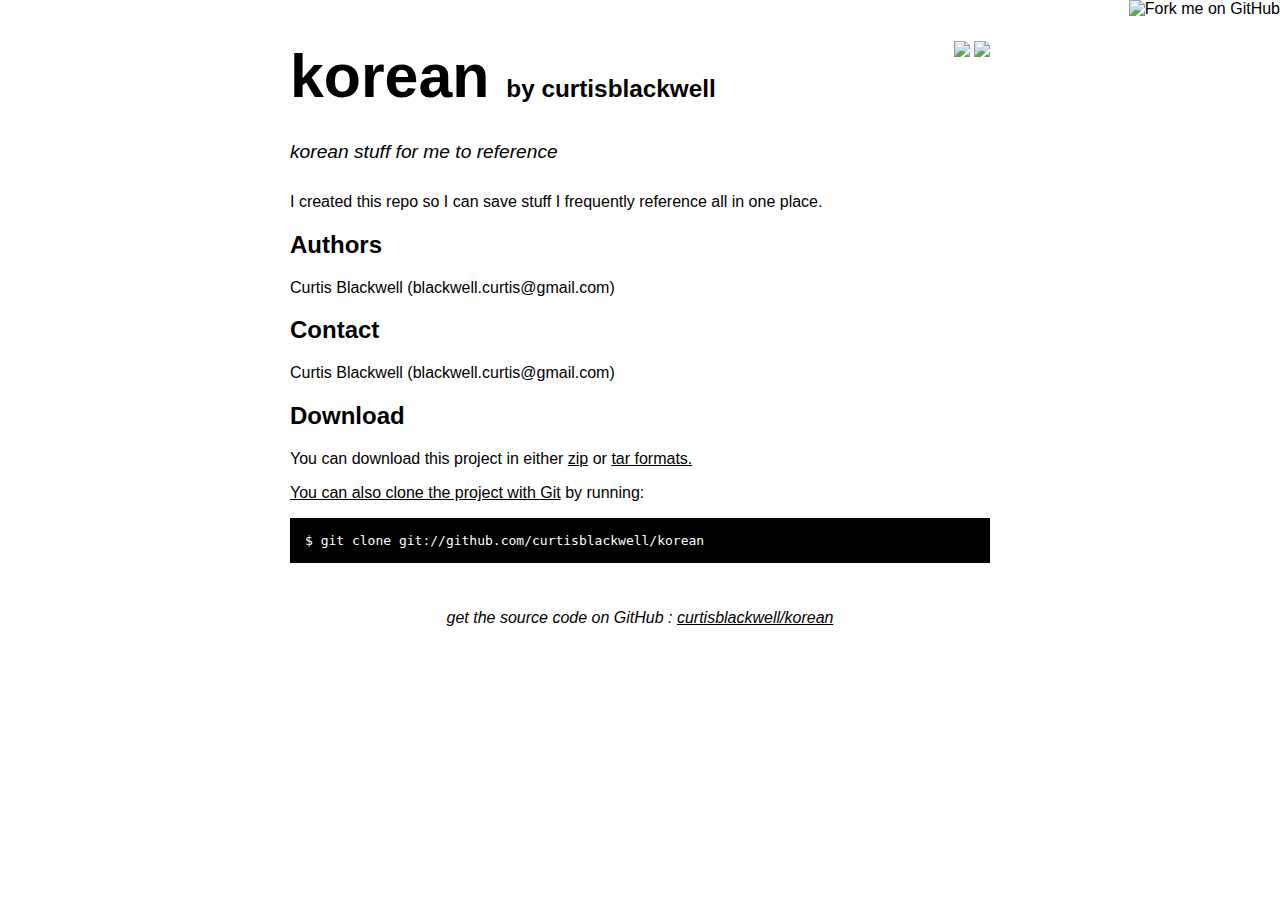
==== index.html @ 875d5a8b "Created gh-pages branch via GitHub" ====
<!DOCTYPE html>
<html>
<head>
  <meta charset='utf-8'>

  <title>curtisblackwell/korean @ GitHub</title>

  <style type="text/css">
    body {
      margin-top: 1.0em;
      background-color: #ffffff;
      font-family: Helvetica, Arial, FreeSans, san-serif;
      color: #000000;
    }
    #container {
      margin: 0 auto;
      width: 700px;
    }
    h1 { font-size: 3.8em; color: #000000; margin-bottom: 3px; }
    h1 .small { font-size: 0.4em; }
    h1 a { text-decoration: none }
    h2 { font-size: 1.5em; color: #000000; }
    h3 { text-align: center; color: #000000; }
    a { color: #000000; }
    .description { font-size: 1.2em; margin-bottom: 30px; margin-top: 30px; font-style: italic;}
    .download { float: right; }
    pre { background: #000; color: #fff; padding: 15px;}
    hr { border: 0; width: 80%; border-bottom: 1px solid #aaa}
    .footer { text-align:center; padding-top:30px; font-style: italic; }
  </style>
</head>

<body>
  <a href="https://github.com/curtisblackwell/korean"><img style="position: absolute; top: 0; right: 0; border: 0;" src="http://s3.amazonaws.com/github/ribbons/forkme_right_darkblue_121621.png" alt="Fork me on GitHub" /></a>

  <div id="container">

    <div class="download">
      <a href="https://github.com/curtisblackwell/korean/zipball/master">
        <img border="0" width="90" src="https://github.com/images/modules/download/zip.png"></a>
      <a href="https://github.com/curtisblackwell/korean/tarball/master">
        <img border="0" width="90" src="https://github.com/images/modules/download/tar.png"></a>
    </div>

    <h1><a href="https://github.com/curtisblackwell/korean">korean</a>
      <span class="small">by <a href="https://github.com/curtisblackwell">curtisblackwell</a></span></h1>

    <div class="description">
      korean stuff for me to reference
    </div>

    
      <p>I created this repo so I can save stuff I frequently reference all in one place.</p>
    

    

    

    

    
      <h2>Authors</h2>
      <p>Curtis Blackwell (blackwell.curtis@gmail.com)<br/>      </p>
    

    
      <h2>Contact</h2>
      <p>Curtis Blackwell (blackwell.curtis@gmail.com)<br/>      </p>
    

    <h2>Download</h2>
    <p>
      You can download this project in either
      <a href="https://github.com/curtisblackwell/korean/zipball/master">zip</a> or
      <a href="https://github.com/curtisblackwell/korean/tarball/master">tar formats.
    </p>
    <p>You can also clone the project with <a href="http://git-scm.com">Git</a>
      by running:
      <pre>$ git clone git://github.com/curtisblackwell/korean</pre>
    </p>

    <div class="footer">
      get the source code on GitHub : <a href="https://github.com/curtisblackwell/korean">curtisblackwell/korean</a>
    </div>

  </div>

</body>
</html>
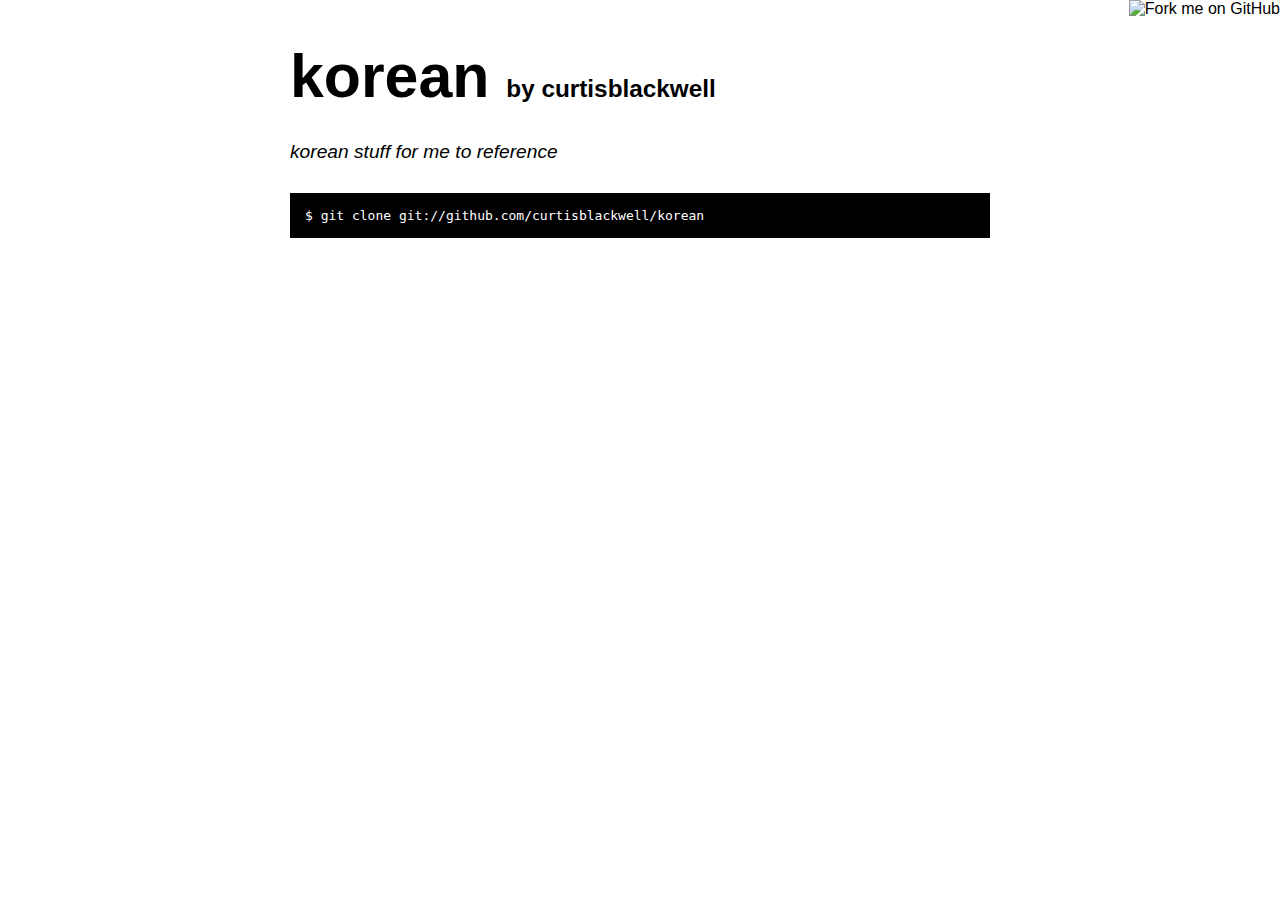
==== commit 022bb2d2: "removed unwanted info from project page" ====
--- a/index.html
+++ b/index.html
@@ -35,12 +35,6 @@
 
   <div id="container">
 
-    <div class="download">
-      <a href="https://github.com/curtisblackwell/korean/zipball/master">
-        <img border="0" width="90" src="https://github.com/images/modules/download/zip.png"></a>
-      <a href="https://github.com/curtisblackwell/korean/tarball/master">
-        <img border="0" width="90" src="https://github.com/images/modules/download/tar.png"></a>
-    </div>
 
     <h1><a href="https://github.com/curtisblackwell/korean">korean</a>
       <span class="small">by <a href="https://github.com/curtisblackwell">curtisblackwell</a></span></h1>
@@ -49,42 +43,8 @@
       korean stuff for me to reference
     </div>
 
-    
-      <p>I created this repo so I can save stuff I frequently reference all in one place.</p>
-    
-
-    
-
-    
-
-    
-
-    
-      <h2>Authors</h2>
-      <p>Curtis Blackwell (blackwell.curtis@gmail.com)-<br/>      </p>
-    
-
-    
-      <h2>Contact</h2>
-      <p>Curtis Blackwell (blackwell.curtis@gmail.com)-<br/>      </p>
-    
-
-    <h2>Download</h2>
-    <p>
-      You can download this project in either
-      <a href="https://github.com/curtisblackwell/korean/zipball/master">zip</a> or
-      <a href="https://github.com/curtisblackwell/korean/tarball/master">tar formats.
-    </p>
-    <p>You can also clone the project with <a href="http://git-scm.com">Git</a>
-      by running:
       <pre>$ git clone git://github.com/curtisblackwell/korean</pre>
     </p>
-
-    <div class="footer">
-      get the source code on GitHub : <a href="https://github.com/curtisblackwell/korean">curtisblackwell/korean</a>
-    </div>
 
   </div>
 
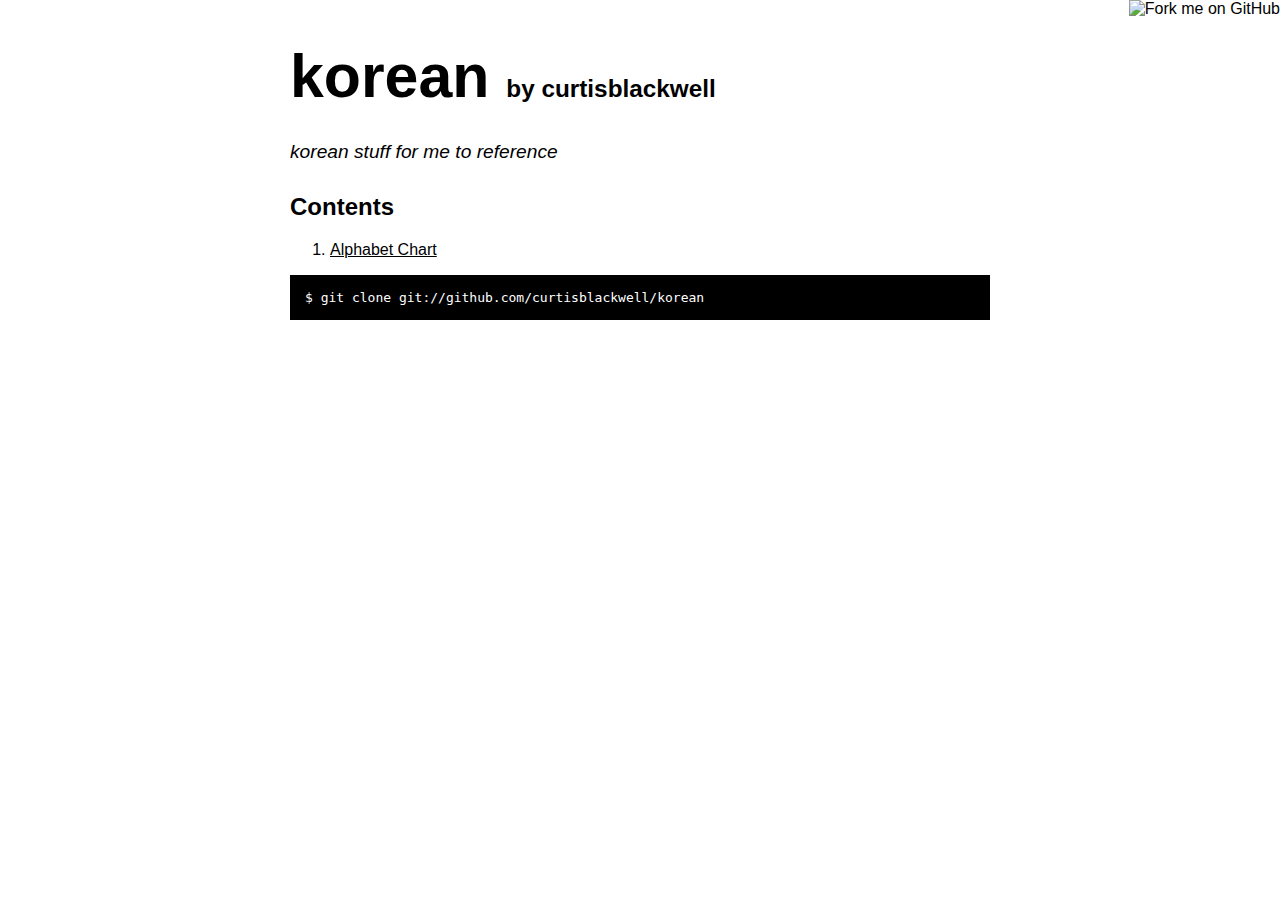
==== commit 0f68bef0: "added nav" ====
--- a/index.html
+++ b/index.html
@@ -42,6 +42,11 @@
     <div class="description">
       korean stuff for me to reference
     </div>
+    
+    <h2>Contents</h2>
+    <ol>
+    	<li><a href="http://curtisblackwell.github.com/korean/alphabet-chart.html">Alphabet Chart</a></li>
+    </ol>
 
       <pre>$ git clone git://github.com/curtisblackwell/korean</pre>
     </p>
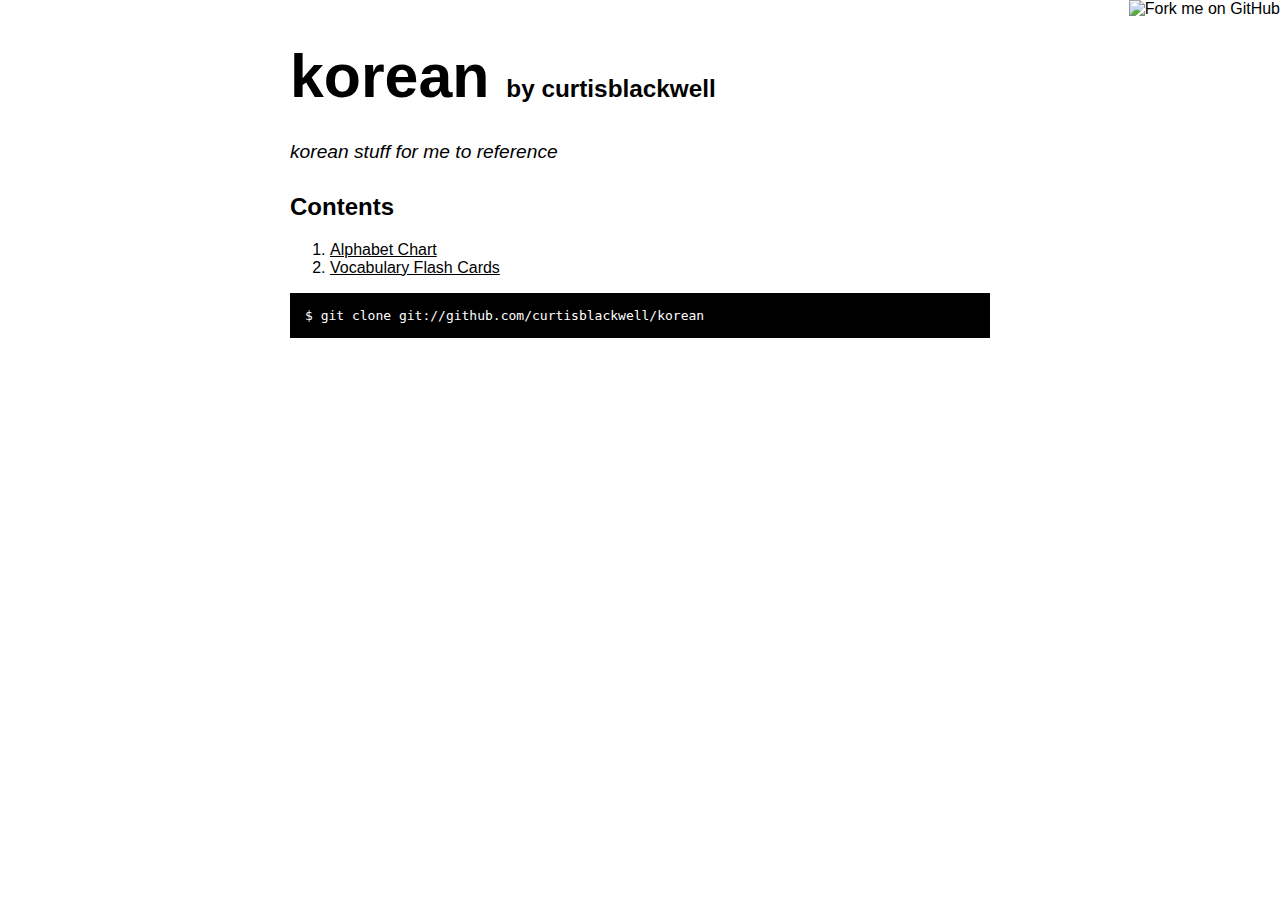
==== commit e9267bd3: "added vocab page to index" ====
--- a/index.html
+++ b/index.html
@@ -46,6 +46,7 @@
     <h2>Contents</h2>
     <ol>
     	<li><a href="http://curtisblackwell.github.com/korean/alphabet-chart.html">Alphabet Chart</a></li>
+    	<li><a href="http://curtisblackwell.github.com/korean/vocabulary.html">Vocabulary Flash Cards</a></li>
     </ol>
 
       <pre>$ git clone git://github.com/curtisblackwell/korean</pre>
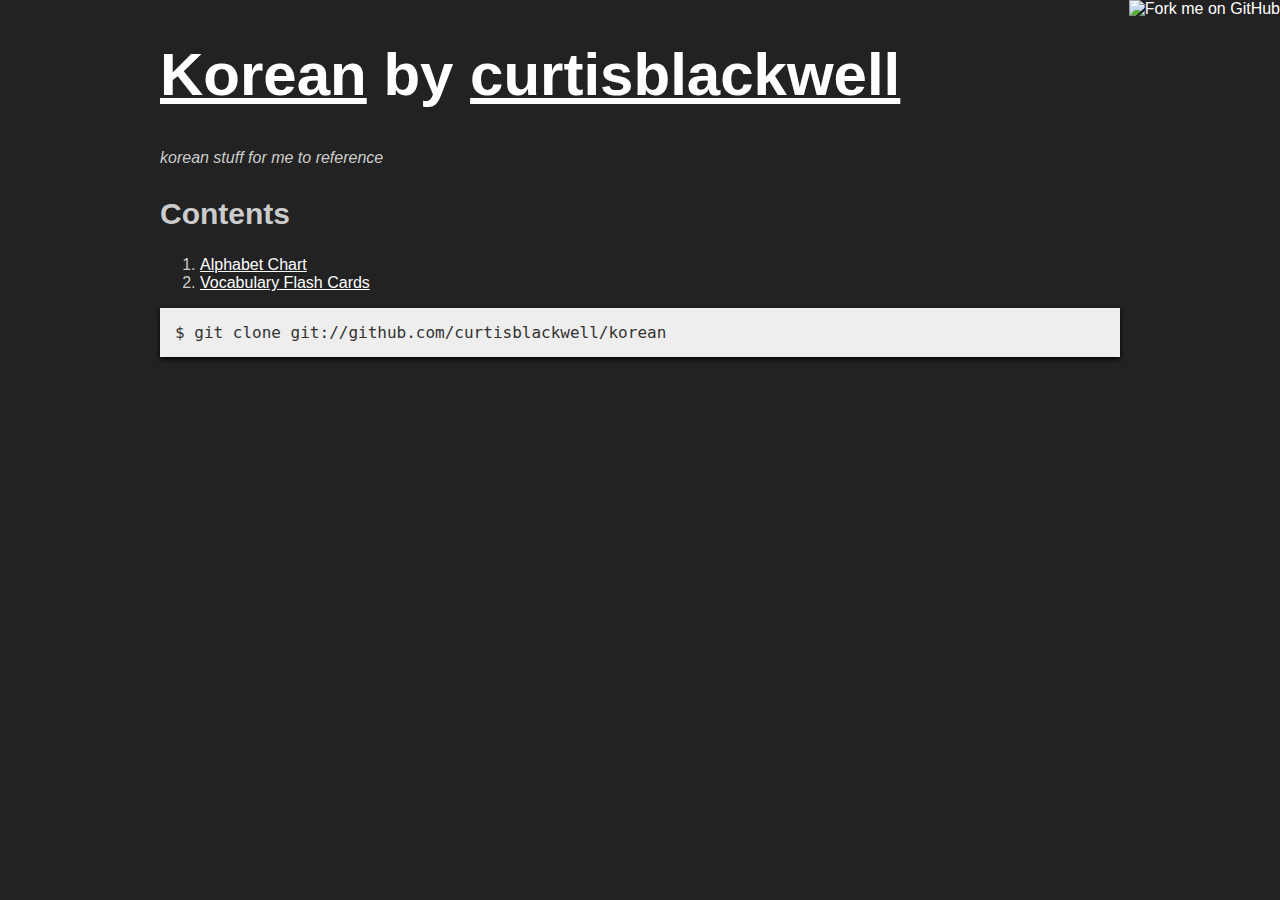
==== commit a23d8f12: "moved flip.js to plugins dir | updated css | added header to pages | made index match other pages | " ====
--- a/index.html
+++ b/index.html
@@ -1,58 +1,58 @@
-<!DOCTYPE html>
-<html>
-<head>
-  <meta charset='utf-8'>
+<!doctype html>
+<!--[if lt IE 7]> <html class="no-js ie6 oldie" lang="en"> <![endif]-->
+<!--[if IE 7]>    <html class="no-js ie7 oldie" lang="en"> <![endif]-->
+<!--[if IE 8]>    <html class="no-js ie8 oldie" lang="en"> <![endif]-->
+<!--[if gt IE 8]><!--> <html class="no-js" lang="ko"> <!--<![endif]-->
+	<head>
+		<meta charset="utf-8">
+		<meta http-equiv="X-UA-Compatible" content="IE=edge,chrome=1">
 
-  <title>curtisblackwell/korean @ GitHub</title>
+		<title>Korean</title>
+		<meta name="description" content="Korean alphabet chart for practicing pronunciation.">
+		<meta name="author" content="Curtis Blackwell&hellip; sorta.">
 
-  <style type="text/css">
-    body {
-      margin-top: 1.0em;
-      background-color: #ffffff;
-      font-family: Helvetica, Arial, FreeSans, san-serif;
-      color: #000000;
-    }
-    #container {
-      margin: 0 auto;
-      width: 700px;
-    }
-    h1 { font-size: 3.8em; color: #000000; margin-bottom: 3px; }
-    h1 .small { font-size: 0.4em; }
-    h1 a { text-decoration: none }
-    h2 { font-size: 1.5em; color: #000000; }
-    h3 { text-align: center; color: #000000; }
-    a { color: #000000; }
-    .description { font-size: 1.2em; margin-bottom: 30px; margin-top: 30px; font-style: italic;}
-    .download { float: right; }
-    pre { background: #000; color: #fff; padding: 15px;}
-    hr { border: 0; width: 80%; border-bottom: 1px solid #aaa}
-    .footer { text-align:center; padding-top:30px; font-style: italic; }
-  </style>
-</head>
+		<meta name="viewport" content="width=device-width,initial-scale=1">
+		<link rel="stylesheet" href="style.css">
+		<script src="js/libs/modernizr-2.0.6.min.js"></script>
 
-<body>
-  <a href="https://github.com/curtisblackwell/korean"><img style="position: absolute; top: 0; right: 0; border: 0;" src="http://s3.amazonaws.com/github/ribbons/forkme_right_darkblue_121621.png" alt="Fork me on GitHub" /></a>
+		<style type="text/css">
+			h1 {
+				color: #fff;
+				font-size: 60px;
+			}
+			h2 {
+				color: #ccc;
+				font-size: 30px;
+			}
 
-  <div id="container">
+			.description {
+				font-style: italic;
+				margin-bottom: 30px;
+			}
 
+			pre {
+				background: #eee;
+				   -moz-box-shadow: 0px 2px 5px #000;
+				-webkit-box-shadow: 0px 2px 5px #000;
+						box-shadow: 0px 2px 5px #000;
+				color: #333;
+				padding: 15px;
+			}
+		</style>
+	</head>
+	<body>
+		<a href="https://github.com/curtisblackwell/korean"><img style="position: absolute; top: 0; right: 0; border: 0;" src="http://s3.amazonaws.com/github/ribbons/forkme_right_darkblue_121621.png" alt="Fork me on GitHub" /></a>
 
-    <h1><a href="https://github.com/curtisblackwell/korean">korean</a>
-      <span class="small">by <a href="https://github.com/curtisblackwell">curtisblackwell</a></span></h1>
+		<h1><a href="https://github.com/curtisblackwell/korean">Korean</a> <span class="small">by <a href="https://github.com/curtisblackwell">curtisblackwell</a></span></h1>
 
-    <div class="description">
-      korean stuff for me to reference
-    </div>
-    
-    <h2>Contents</h2>
-    <ol>
-    	<li><a href="http://curtisblackwell.github.com/korean/alphabet-chart.html">Alphabet Chart</a></li>
-    	<li><a href="http://curtisblackwell.github.com/korean/vocabulary.html">Vocabulary Flash Cards</a></li>
-    </ol>
+		<p class="description">korean stuff for me to reference</p>
 
-      <pre>$ git clone git://github.com/curtisblackwell/korean</pre>
-    </p>
+		<h2>Contents</h2>
+		<ol>
+			<li><a href="alphabet-chart.html">Alphabet Chart</a></li>
+			<li><a href="vocabulary.html">Vocabulary Flash Cards</a></li>
+		</ol>
 
-  </div>
-
-</body>
+		<pre>$ git clone git://github.com/curtisblackwell/korean</pre>
+	</body>
 </html>
--- a/style.css
+++ b/style.css
@@ -0,0 +1,303 @@
+/* 
+ * HTML5 ✰ Boilerplate
+ *
+ * What follows is the result of much research on cross-browser styling. 
+ * Credit left inline and big thanks to Nicolas Gallagher, Jonathan Neal,
+ * Kroc Camen, and the H5BP dev community and team.
+ *
+ * Detailed information about this CSS: h5bp.com/css
+ * 
+ * ==|== normalize ==========================================================
+ */
+
+
+/* =============================================================================
+   HTML5 display definitions
+   ========================================================================== */
+
+article, aside, details, figcaption, figure, footer, header, hgroup, nav, section { display: block; }
+audio, canvas, video { display: inline-block; *display: inline; *zoom: 1; }
+audio:not([controls]) { display: none; }
+[hidden] { display: none; }
+
+/* =============================================================================
+   Base
+   ========================================================================== */
+
+/*
+ * 1. Correct text resizing oddly in IE6/7 when body font-size is set using em units
+ * 2. Force vertical scrollbar in non-IE
+ * 3. Prevent iOS text size adjust on device orientation change, without disabling user zoom: h5bp.com/g
+ */
+
+html { font-size: 100%; overflow-y: scroll; -webkit-text-size-adjust: 100%; -ms-text-size-adjust: 100%; }
+
+body { margin: 0; font-size: 13px; line-height: 1.231; }
+
+body, button, input, select, textarea { font-family: sans-serif; color: #222; }
+
+/* 
+ * Remove text-shadow in selection highlight: h5bp.com/i
+ * These selection declarations have to be separate
+ * Also: hot pink! (or customize the background color to match your design)
+ */
+
+::-moz-selection { background: #222; color: #fff; text-shadow: none; }
+::selection { background: #222; color: #fff; text-shadow: none; }
+
+
+/* =============================================================================
+   Links
+   ========================================================================== */
+
+a { color: #fff; }
+a:visited { color: #fff; }
+a:hover { color: #fff; }
+a:focus { outline: thin dotted; }
+
+/* Improve readability when focused and hovered in all browsers: h5bp.com/h */
+a:hover, a:active { outline: 0; }
+
+
+/* =============================================================================
+   Typography
+   ========================================================================== */
+
+abbr[title] { border-bottom: 1px dotted; }
+
+b, strong { font-weight: bold; }
+
+blockquote { margin: 1em 40px; }
+
+dfn { font-style: italic; }
+
+hr { display: block; height: 1px; border: 0; border-top: 1px solid #ccc; margin: 1em 0; padding: 0; }
+
+ins { background: #ff9; color: #000; text-decoration: none; }
+
+mark { background: #ff0; color: #000; font-style: italic; font-weight: bold; }
+
+/* Redeclare monospace font family: h5bp.com/j */
+pre, code, kbd, samp { font-family: monospace, monospace; _font-family: 'courier new', monospace; font-size: 1em; }
+
+/* Improve readability of pre-formatted text in all browsers */
+pre { white-space: pre; white-space: pre-wrap; word-wrap: break-word; }
+
+q { quotes: none; }
+q:before, q:after { content: ""; content: none; }
+
+small { font-size: 85%; }
+
+/* Position subscript and superscript content without affecting line-height: h5bp.com/k */
+sub, sup { font-size: 75%; line-height: 0; position: relative; vertical-align: baseline; }
+sup { top: -0.5em; }
+sub { bottom: -0.25em; }
+
+
+/* =============================================================================
+   Lists
+   ========================================================================== */
+
+ul, ol { margin: 1em 0; padding: 0 0 0 40px; }
+dd { margin: 0 0 0 40px; }
+nav ul, nav ol { list-style: none; list-style-image: none; margin: 0; padding: 0; }
+
+
+/* =============================================================================
+   Embedded content
+   ========================================================================== */
+
+/*
+ * 1. Improve image quality when scaled in IE7: h5bp.com/d
+ * 2. Remove the gap between images and borders on image containers: h5bp.com/e 
+ */
+
+img { border: 0; -ms-interpolation-mode: bicubic; vertical-align: middle; }
+
+/*
+ * Correct overflow not hidden in IE9 
+ */
+
+svg:not(:root) { overflow: hidden; }
+
+
+/* =============================================================================
+   Figures
+   ========================================================================== */
+
+figure { margin: 0; }
+
+
+/* =============================================================================
+   Forms
+   ========================================================================== */
+
+form { margin: 0; }
+fieldset { border: 0; margin: 0; padding: 0; }
+
+/* Indicate that 'label' will shift focus to the associated form element */
+label { cursor: pointer; }
+
+/* 
+ * 1. Correct color not inheriting in IE6/7/8/9 
+ * 2. Correct alignment displayed oddly in IE6/7 
+ */
+
+legend { border: 0; *margin-left: -7px; padding: 0; }
+
+/*
+ * 1. Correct font-size not inheriting in all browsers
+ * 2. Remove margins in FF3/4 S5 Chrome
+ * 3. Define consistent vertical alignment display in all browsers
+ */
+
+button, input, select, textarea { font-size: 100%; margin: 0; vertical-align: baseline; *vertical-align: middle; }
+
+/*
+ * 1. Define line-height as normal to match FF3/4 (set using !important in the UA stylesheet)
+ * 2. Correct inner spacing displayed oddly in IE6/7
+ */
+
+button, input { line-height: normal; *overflow: visible; }
+
+/*
+ * Reintroduce inner spacing in 'table' to avoid overlap and whitespace issues in IE6/7
+ */
+
+table button, table input { *overflow: auto; }
+
+/*
+ * 1. Display hand cursor for clickable form elements
+ * 2. Allow styling of clickable form elements in iOS
+ */
+
+button, input[type="button"], input[type="reset"], input[type="submit"] { cursor: pointer; -webkit-appearance: button; }
+
+/*
+ * Consistent box sizing and appearance
+ */
+
+input[type="checkbox"], input[type="radio"] { box-sizing: border-box; }
+input[type="search"] { -webkit-appearance: textfield; -moz-box-sizing: content-box; -webkit-box-sizing: content-box; box-sizing: content-box; }
+input[type="search"]::-webkit-search-decoration { -webkit-appearance: none; }
+
+/* 
+ * Remove inner padding and border in FF3/4: h5bp.com/l 
+ */
+
+button::-moz-focus-inner, input::-moz-focus-inner { border: 0; padding: 0; }
+
+/* 
+ * 1. Remove default vertical scrollbar in IE6/7/8/9 
+ * 2. Allow only vertical resizing
+ */
+
+textarea { overflow: auto; vertical-align: top; resize: vertical; }
+
+/* Colors for form validity */
+input:valid, textarea:valid {  }
+input:invalid, textarea:invalid { background-color: #f0dddd; }
+
+
+/* =============================================================================
+   Tables
+   ========================================================================== */
+
+table { border-collapse: collapse; border-spacing: 0; }
+td { vertical-align: top; }
+
+
+/* ==|== primary styles =====================================================
+   Author: Curtis Blackwell
+   ========================================================================== */
+
+body {
+	background: #222;
+	color: #ccc;
+	font: 16px sans-serif;
+	margin: 0 auto;
+	width: 960px;
+}
+
+h1 { font-size: 30px; }
+h2 {
+	color: #fff;
+	font-size: 60px;
+}
+
+
+
+
+
+
+
+
+
+
+
+
+
+/* ==|== non-semantic helper classes ========================================
+   Please define your styles before this section.
+   ========================================================================== */
+
+/* For image replacement */
+.ir { display: block; border: 0; text-indent: -999em; overflow: hidden; background-color: transparent; background-repeat: no-repeat; text-align: left; direction: ltr; }
+.ir br { display: none; }
+
+/* Hide from both screenreaders and browsers: h5bp.com/u */
+.hidden { display: none !important; visibility: hidden; }
+
+/* Hide only visually, but have it available for screenreaders: h5bp.com/v */
+.visuallyhidden { border: 0; clip: rect(0 0 0 0); height: 1px; margin: -1px; overflow: hidden; padding: 0; position: absolute; width: 1px; }
+
+/* Extends the .visuallyhidden class to allow the element to be focusable when navigated to via the keyboard: h5bp.com/p */
+.visuallyhidden.focusable:active, .visuallyhidden.focusable:focus { clip: auto; height: auto; margin: 0; overflow: visible; position: static; width: auto; }
+
+/* Hide visually and from screenreaders, but maintain layout */
+.invisible { visibility: hidden; }
+
+/* Contain floats: h5bp.com/q */ 
+.clearfix:before, .clearfix:after { content: ""; display: table; }
+.clearfix:after { clear: both; }
+.clearfix { zoom: 1; }
+
+
+
+/* ==|== media queries ======================================================
+   PLACEHOLDER Media Queries for Responsive Design.
+   These override the primary ('mobile first') styles
+   Modify as content requires.
+   ========================================================================== */
+
+@media only screen and (min-width: 480px) {
+  /* Style adjustments for viewports 480px and over go here */
+
+}
+
+@media only screen and (min-width: 768px) {
+  /* Style adjustments for viewports 768px and over go here */
+
+}
+
+
+
+/* ==|== print styles =======================================================
+   Print styles.
+   Inlined to avoid required HTTP connection: h5bp.com/r
+   ========================================================================== */
+ 
+@media print {
+  * { background: transparent !important; color: black !important; text-shadow: none !important; filter:none !important; -ms-filter: none !important; } /* Black prints faster: h5bp.com/s */
+  a, a:visited { text-decoration: underline; }
+  a[href]:after { content: " (" attr(href) ")"; }
+  abbr[title]:after { content: " (" attr(title) ")"; }
+  .ir a:after, a[href^="javascript:"]:after, a[href^="#"]:after { content: ""; }  /* Don't show links for images, or javascript/internal links */
+  pre, blockquote { border: 1px solid #999; page-break-inside: avoid; }
+  thead { display: table-header-group; } /* h5bp.com/t */
+  tr, img { page-break-inside: avoid; }
+  img { max-width: 100% !important; }
+  @page { margin: 0.5cm; }
+  p, h2, h3 { orphans: 3; widows: 3; }
+  h2, h3 { page-break-after: avoid; }
+}
